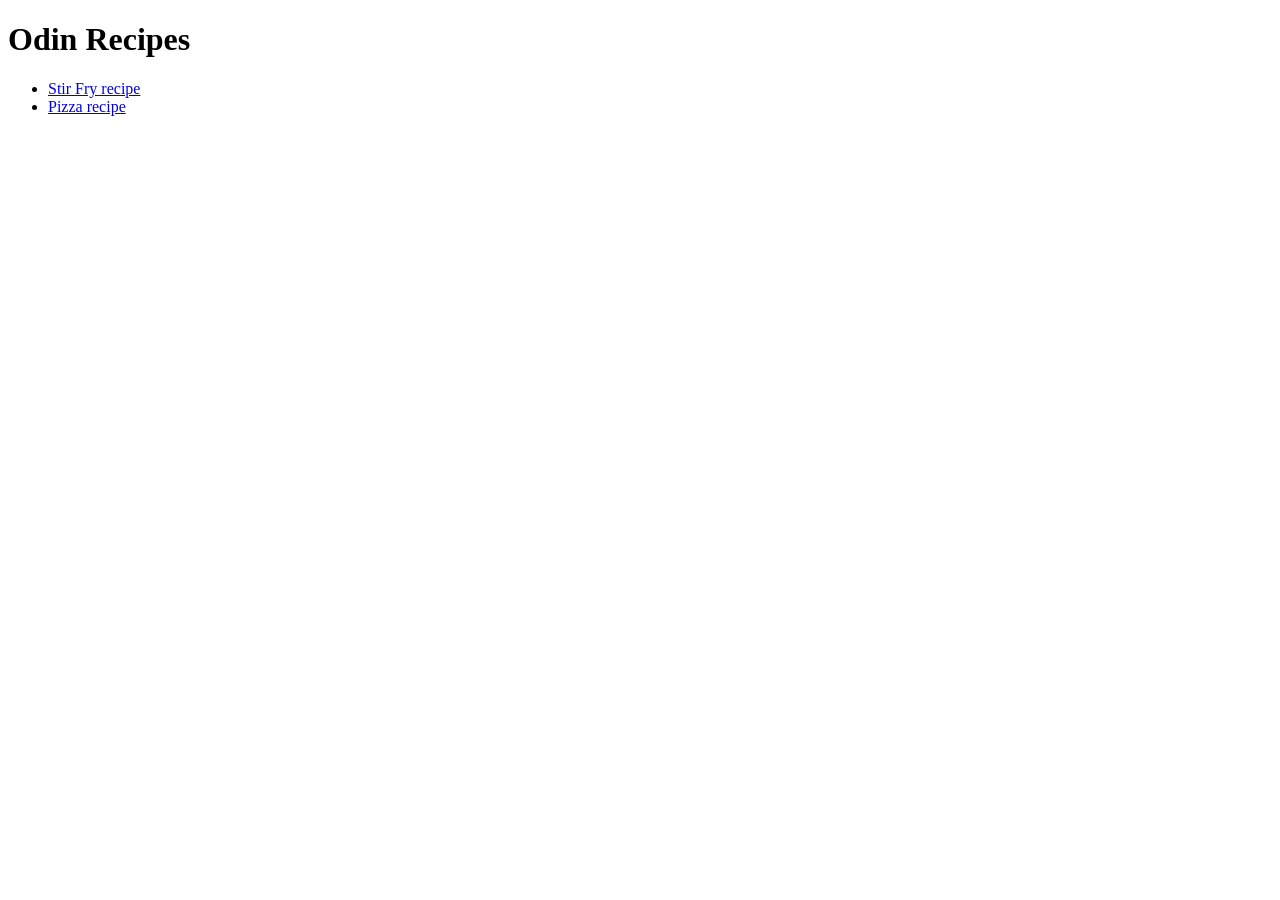
==== index.html @ 3c67f5e6 "Additional recipes" ====
<!DOCTYPE html>
<html lang="en">
<head>
    <meta charset="UTF-8">
    <meta http-equiv="X-UA-Compatible" content="IE=edge">
    <meta name="viewport" content="width=device-width, initial-scale=1.0">
    <title>Odin Recipes</title>
</head>
<body>
    <h1>Odin Recipes</h1>
    <ul>
        <li><a href="/recipes/stirfry.html" target="_blank">Stir Fry recipe</a></li>
        <li><a href="/recipes/pizza.html" target="_blank">Pizza recipe</a></li>
    </ul>
</body>
</html>
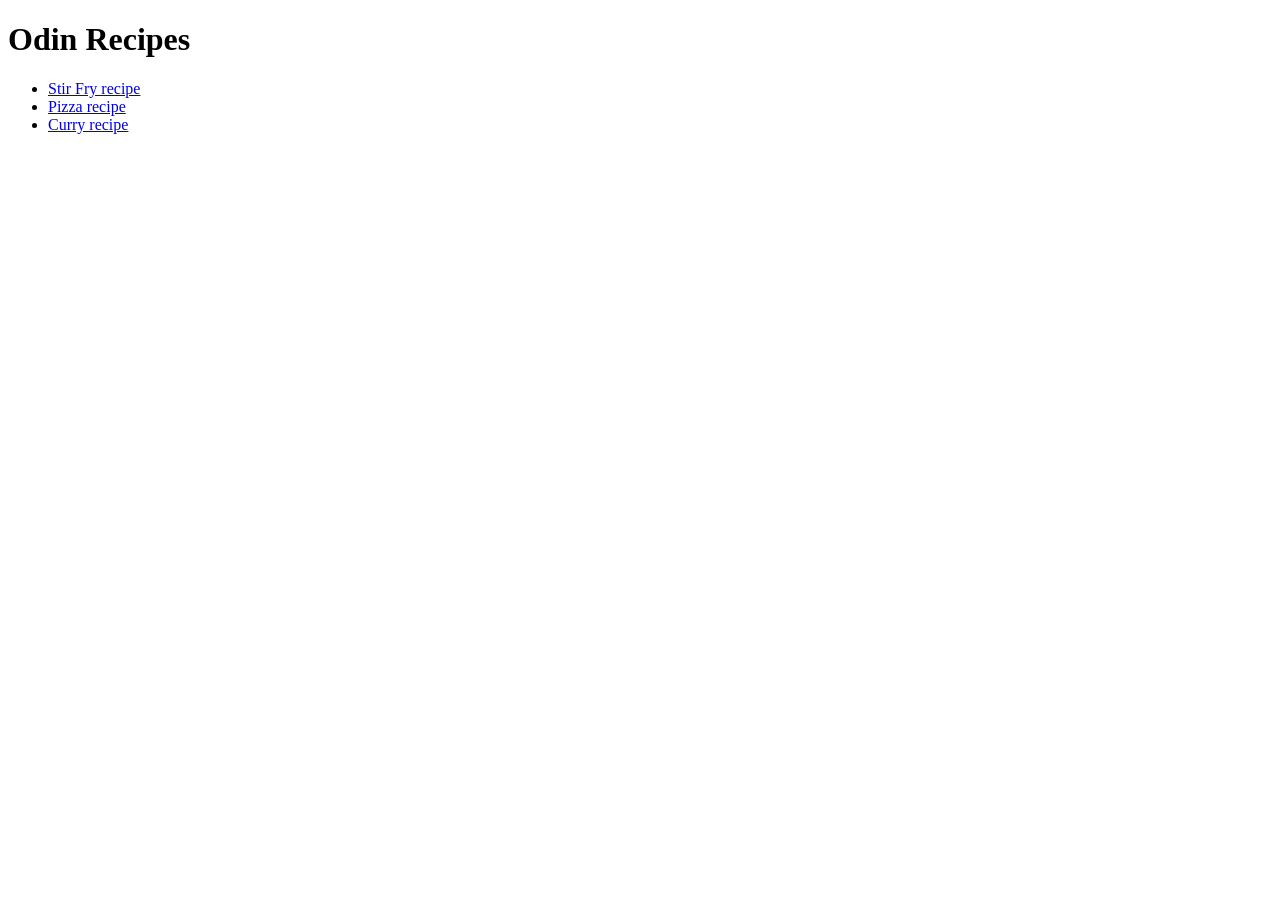
==== commit 094b6f1d: "Content updates to final recipe" ====
--- a/index.html
+++ b/index.html
@@ -11,6 +11,7 @@
     <ul>
         <li><a href="/recipes/stirfry.html" target="_blank">Stir Fry recipe</a></li>
         <li><a href="/recipes/pizza.html" target="_blank">Pizza recipe</a></li>
+        <li><a href="/recipes/curry.html" target="_blank">Curry recipe</a></li>
     </ul>
 </body>
 </html>
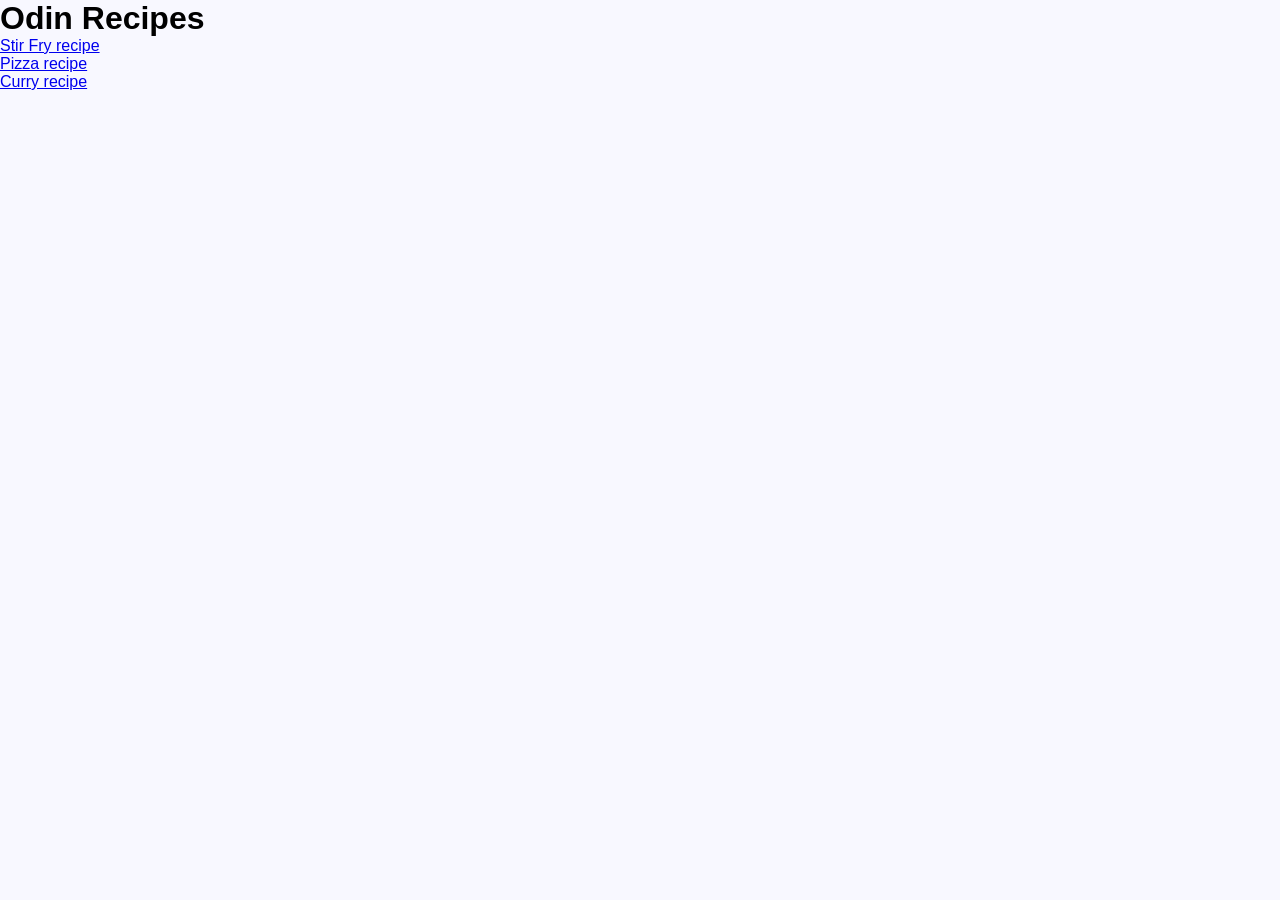
==== commit 81176adb: "Basic styling css" ====
--- a/index.html
+++ b/index.html
@@ -4,6 +4,7 @@
     <meta charset="UTF-8">
     <meta http-equiv="X-UA-Compatible" content="IE=edge">
     <meta name="viewport" content="width=device-width, initial-scale=1.0">
+    <link rel="stylesheet" href="/css/index.css">
     <title>Odin Recipes</title>
 </head>
 <body>
--- a/css/index.css
+++ b/css/index.css
@@ -0,0 +1,11 @@
+* {
+    margin: 0;
+    padding: 0;
+    box-sizing: border-box;
+}
+
+body {
+    font-family: 'Segoe UI', Tahoma, Geneva, Verdana, sans-serif;
+    font-size: 16px;
+    background-color: ghostwhite;
+}
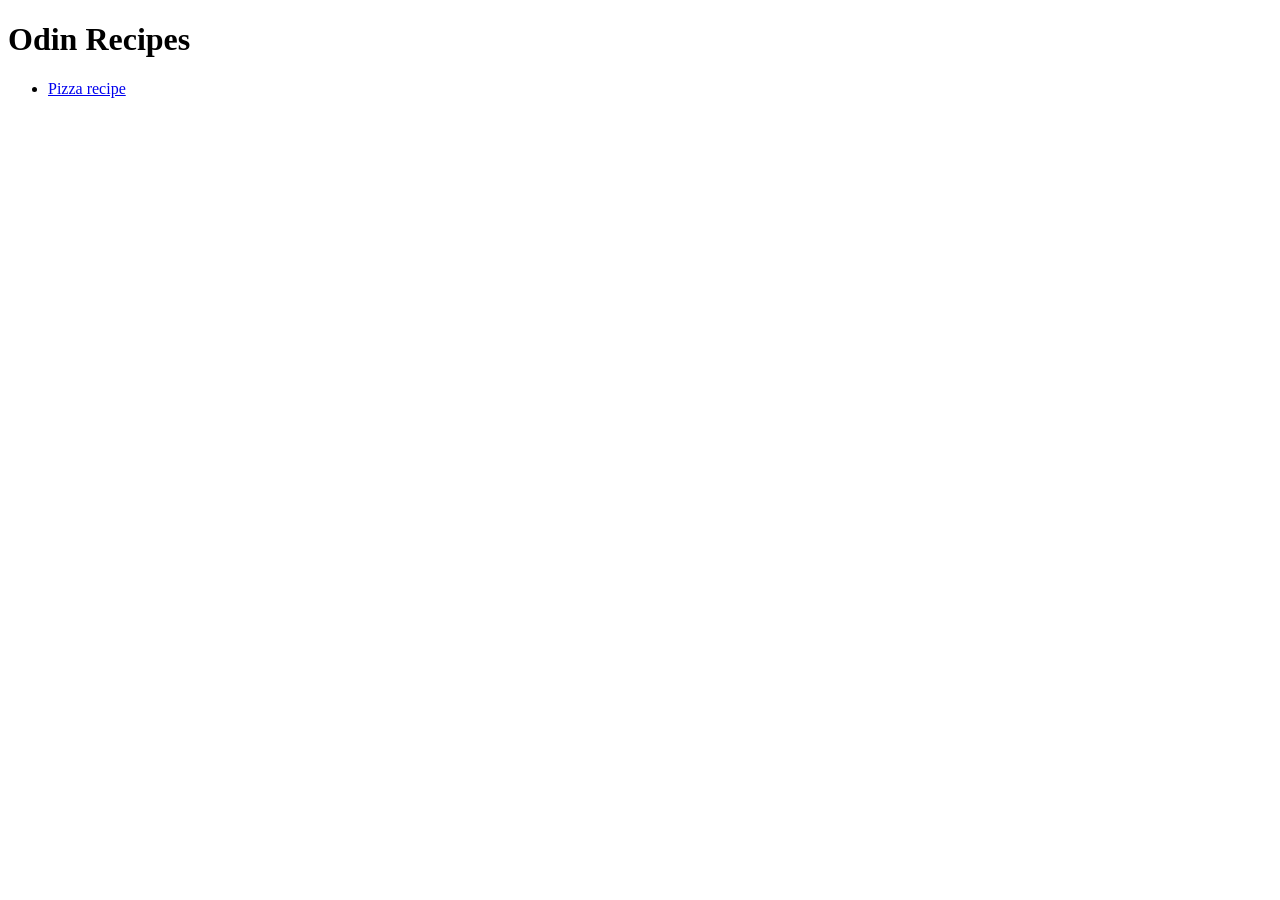
==== commit 25b93960: "Add content to pizza recipe page Image and text content added to pizza recipe page. Index page updat" ====
--- a/index.html
+++ b/index.html
@@ -2,17 +2,14 @@
 <html lang="en">
 <head>
     <meta charset="UTF-8">
-    <meta http-equiv="X-UA-Compatible" content="IE=edge">
     <meta name="viewport" content="width=device-width, initial-scale=1.0">
-    <link rel="stylesheet" href="/css/index.css">
     <title>Odin Recipes</title>
 </head>
 <body>
     <h1>Odin Recipes</h1>
     <ul>
-        <li><a href="/recipes/stirfry.html" target="_blank">Stir Fry recipe</a></li>
-        <li><a href="/recipes/pizza.html" target="_blank">Pizza recipe</a></li>
-        <li><a href="/recipes/curry.html" target="_blank">Curry recipe</a></li>
+        <li> <a href="/pizza.html">Pizza recipe</a></li>
     </ul>
+   
 </body>
 </html>
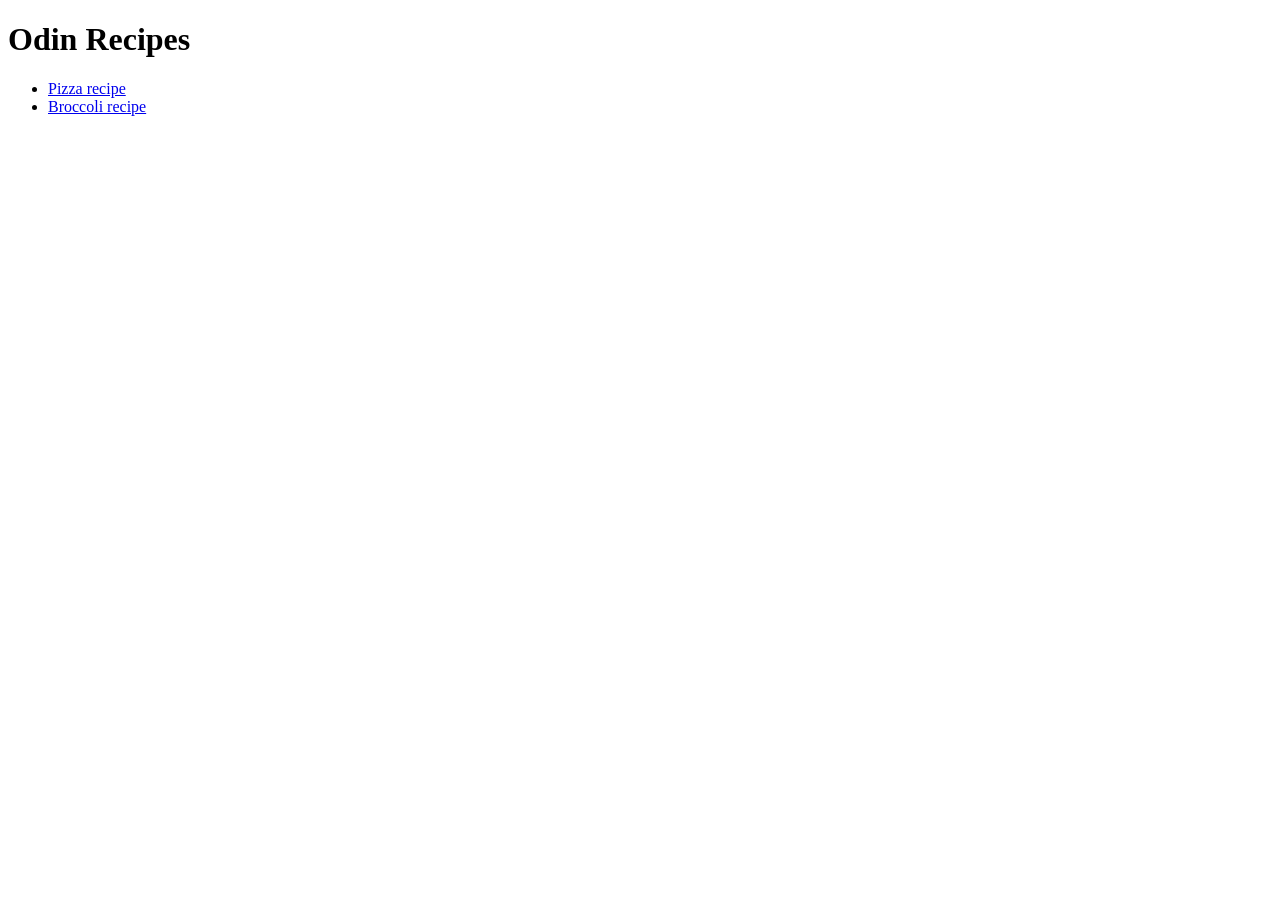
==== commit 12978c51: "Add broccoli recipe to main index page" ====
--- a/index.html
+++ b/index.html
@@ -9,7 +9,7 @@
     <h1>Odin Recipes</h1>
     <ul>
         <li> <a href="/pizza.html">Pizza recipe</a></li>
+        <li> <a href="/broccoli.html">Broccoli recipe</a></li>
     </ul>
-   
 </body>
 </html>
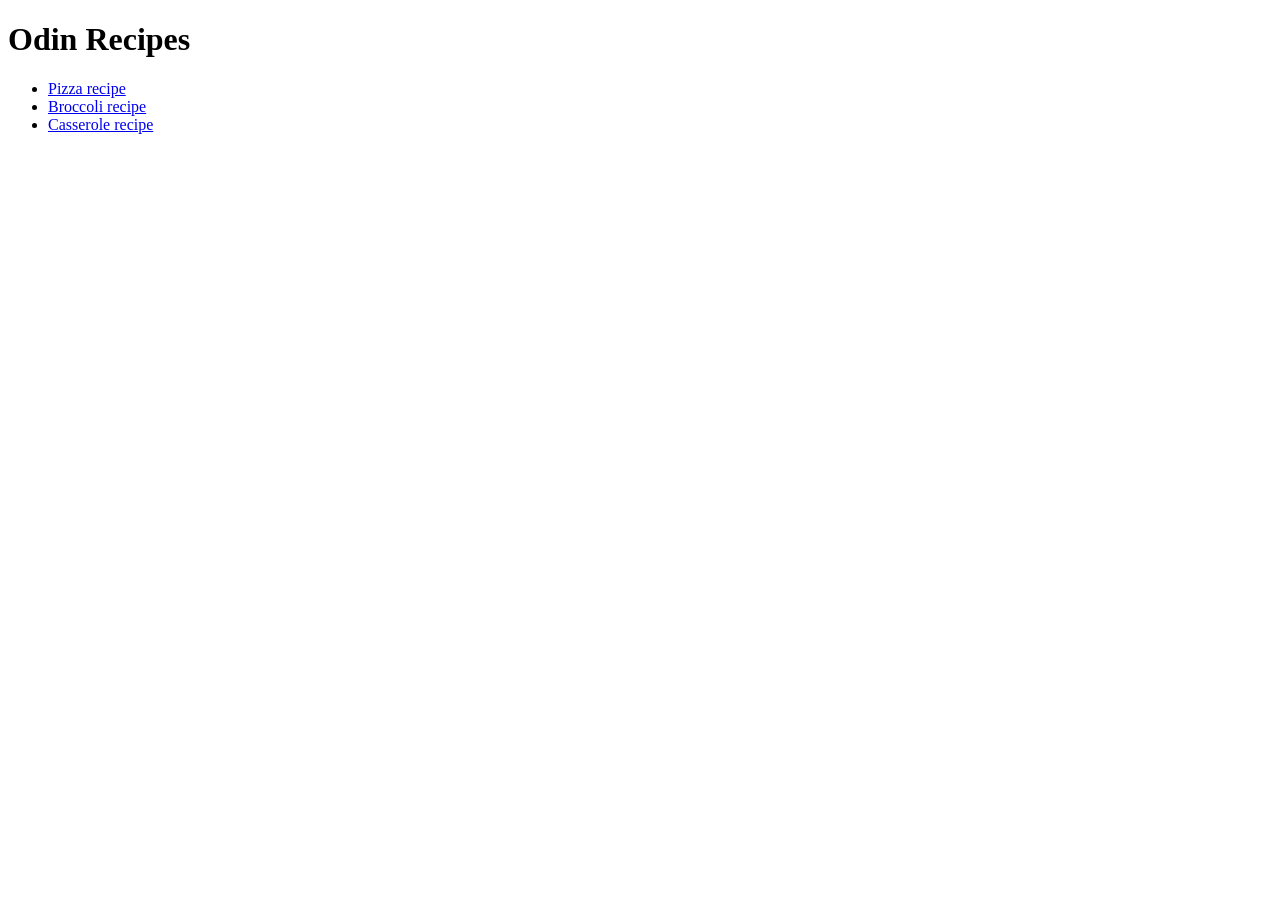
==== commit 23ec5493: "Add casserole recipe to index page" ====
--- a/index.html
+++ b/index.html
@@ -10,6 +10,7 @@
     <ul>
         <li> <a href="/pizza.html">Pizza recipe</a></li>
         <li> <a href="/broccoli.html">Broccoli recipe</a></li>
+        <li> <a href="/casserole.html">Casserole recipe</a></li>
     </ul>
 </body>
 </html>
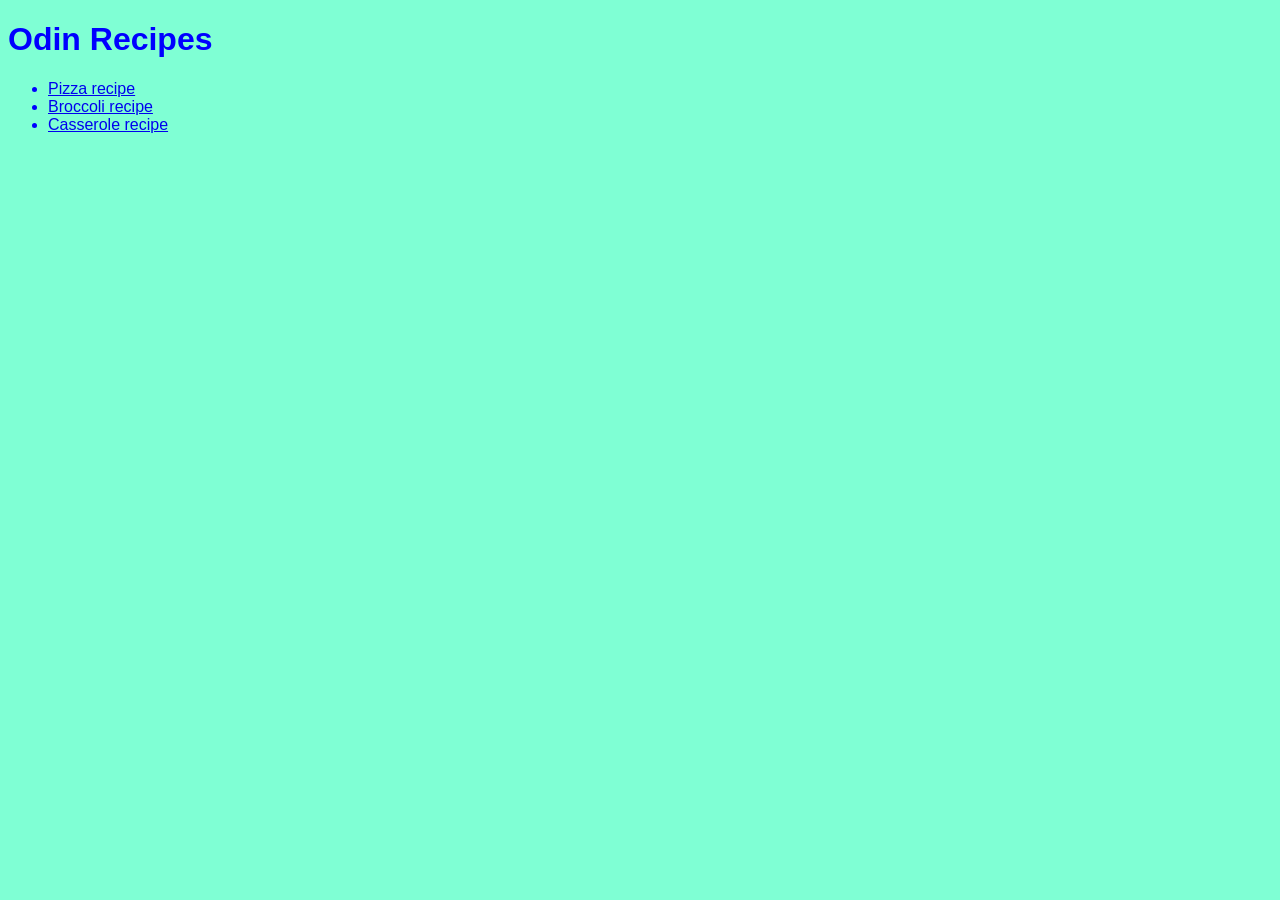
==== commit 3c3a2e39: "Update styling for index page Styling includes font family, colour and background colour" ====
--- a/index.html
+++ b/index.html
@@ -3,6 +3,7 @@
 <head>
     <meta charset="UTF-8">
     <meta name="viewport" content="width=device-width, initial-scale=1.0">
+    <link rel="stylesheet" href="/styles.css">
     <title>Odin Recipes</title>
 </head>
 <body>
--- a/styles.css
+++ b/styles.css
@@ -0,0 +1,7 @@
+
+body {
+    font-family: 'Gill Sans', 'Gill Sans MT', Calibri, 'Trebuchet MS', sans-serif;
+    font-weight: 100;
+    color: blue;
+    background-color: aquamarine;
+}
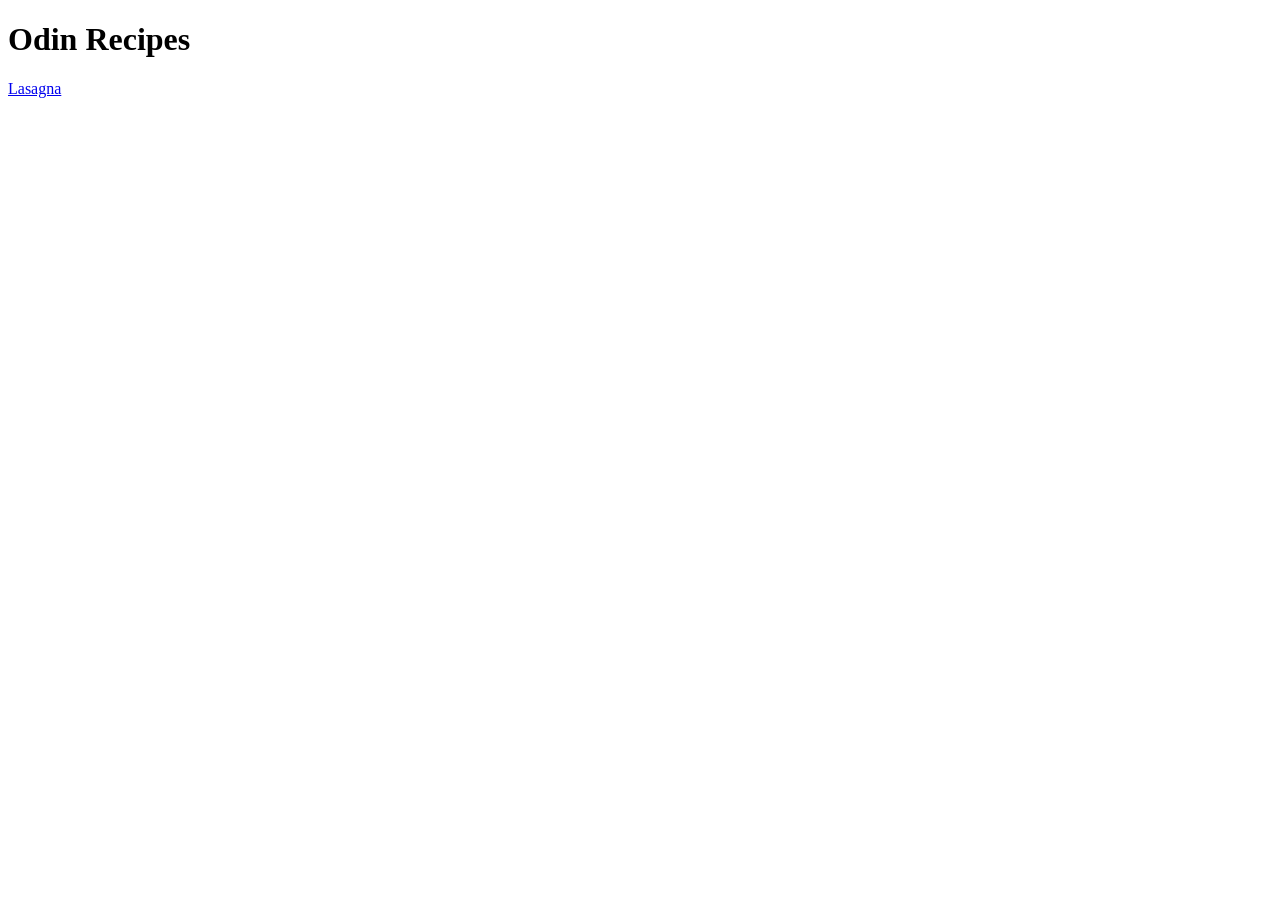
==== commit 72e5c405: "Add initial structure and first recipe page" ====
--- a/index.html
+++ b/index.html
@@ -3,15 +3,10 @@
 <head>
     <meta charset="UTF-8">
     <meta name="viewport" content="width=device-width, initial-scale=1.0">
-    <link rel="stylesheet" href="/styles.css">
-    <title>Odin Recipes</title>
+    <title>Odin recipes</title>
 </head>
 <body>
     <h1>Odin Recipes</h1>
-    <ul>
-        <li> <a href="/pizza.html">Pizza recipe</a></li>
-        <li> <a href="/broccoli.html">Broccoli recipe</a></li>
-        <li> <a href="/casserole.html">Casserole recipe</a></li>
-    </ul>
+    <a href="./recipes/lasagna.html">Lasagna</a>
 </body>
 </html>
